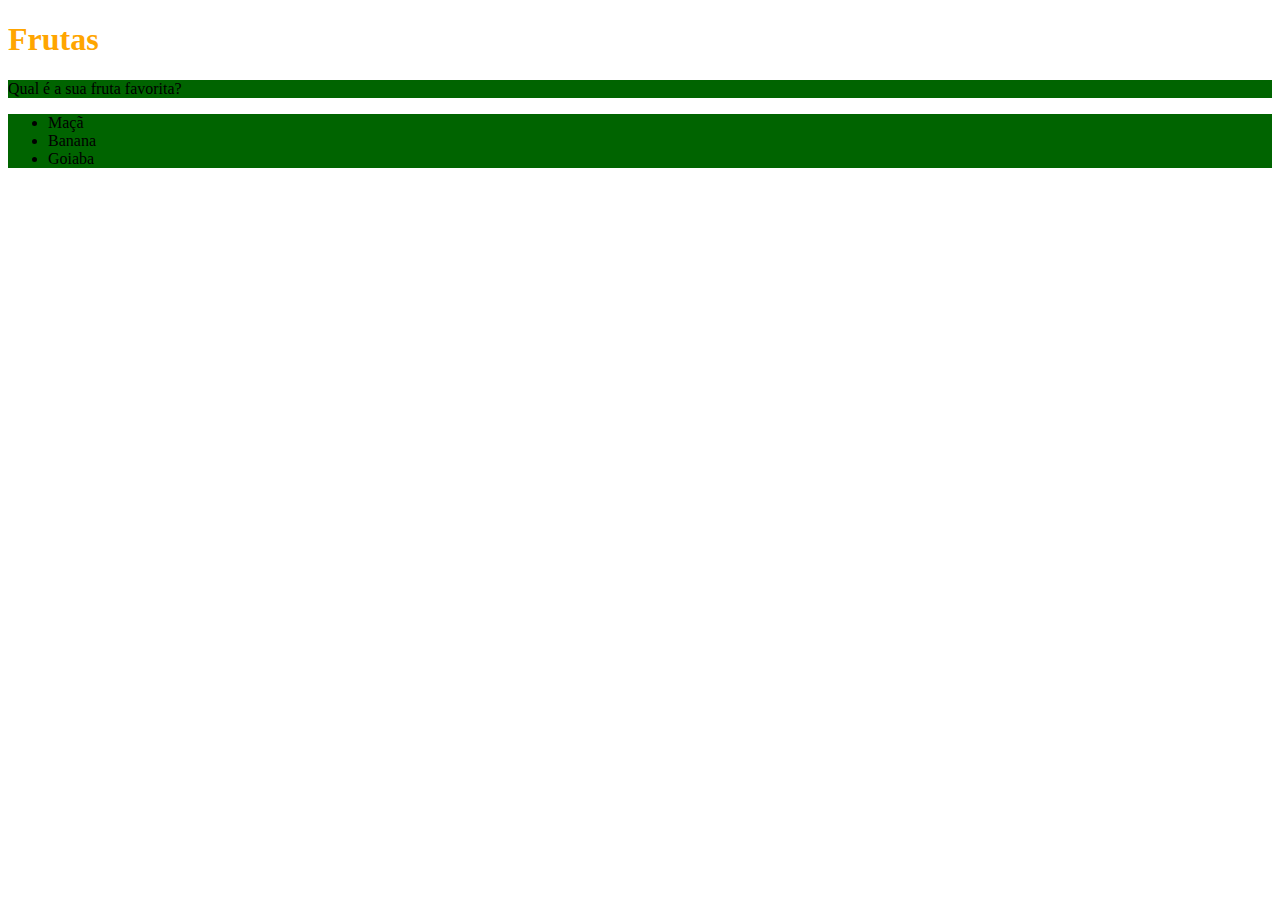
==== fundamentos/secao-02-introducao-a-html-e-css/dia-02-primeiros-passos-em-css/index.html @ 7adf617f "exercicio1" ====
<!DOCTYPE html>
<html lang="pt-br">
  <head>
    <meta charset="UTF-8">
    <title>HTML</title>
    <style>
        h1{
            width: 65px;
            color: orange;
        }
        ul{
            background-color: greenyellow;
        }
        .estilo{
            background-color: darkgreen;
        }
    </style>
  </head>
  <body>
    <h1 id="texto1">Frutas</h1>
    <p class="estilo">Qual é a sua fruta favorita?</p>
    <ul class="estilo">
      <li>Maçã</li>
      <li>Banana</li>
      <li>Goiaba</li>
    </ul>
  </body>
</html>
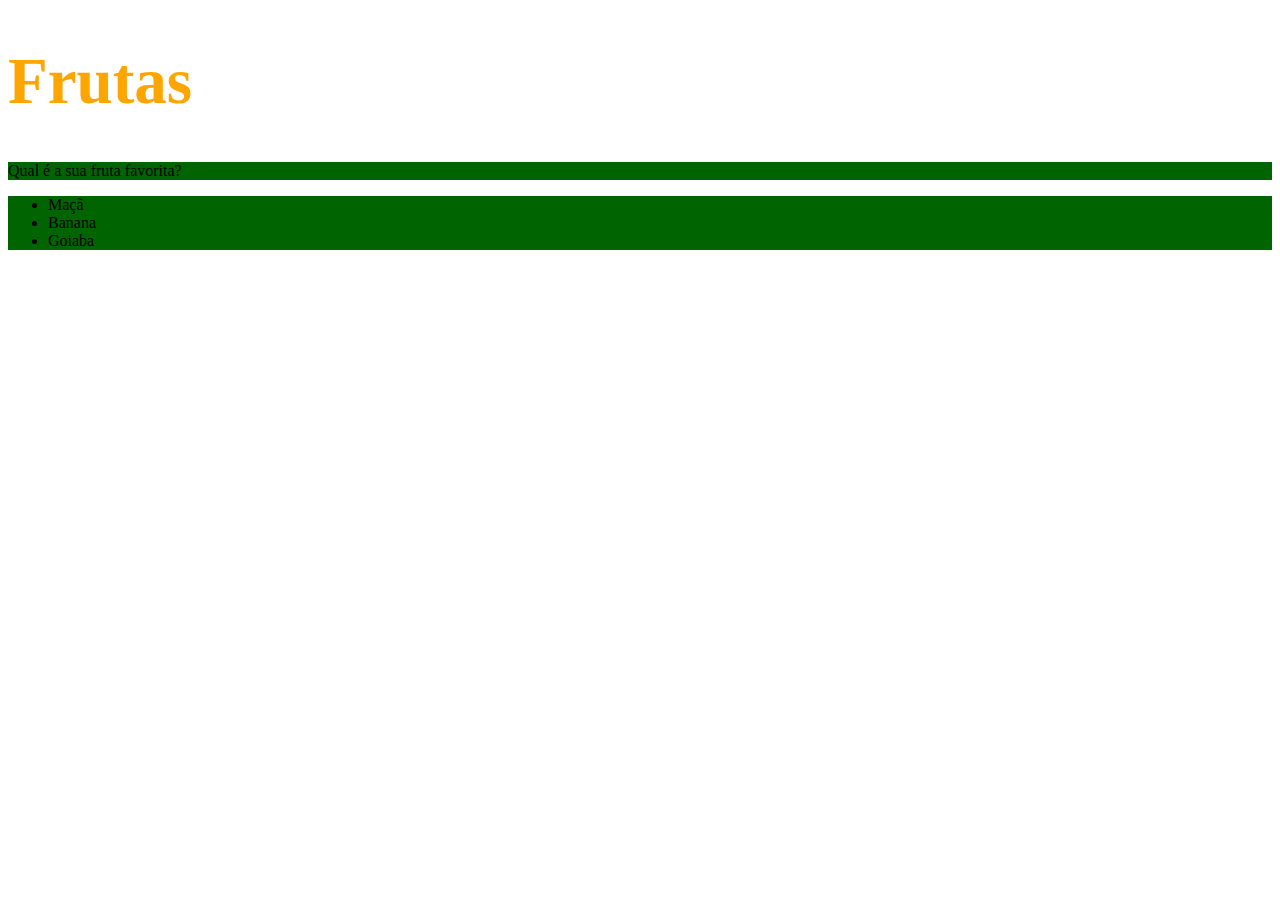
==== commit e8b4114f: "alterando tamanho fonte h1 exercicio1" ====
--- a/fundamentos/secao-02-introducao-a-html-e-css/dia-02-primeiros-passos-em-css/index.html
+++ b/fundamentos/secao-02-introducao-a-html-e-css/dia-02-primeiros-passos-em-css/index.html
@@ -5,7 +5,7 @@
     <title>HTML</title>
     <style>
         h1{
-            width: 65px;
+            font-size: 65px;
             color: orange;
         }
         ul{
